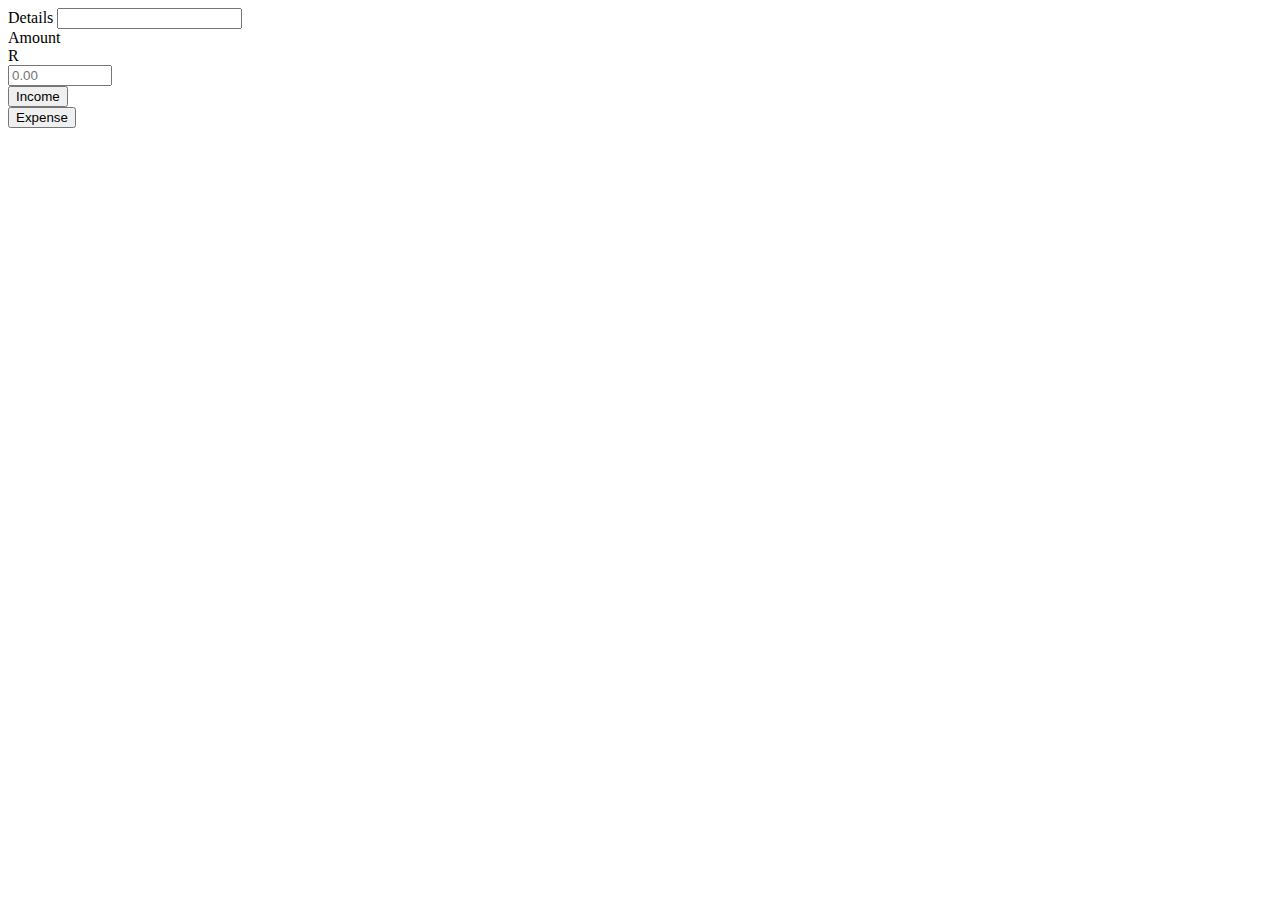
==== index.html @ eede36b0 "bootstrap form added" ====
<!DOCTYPE html>
<html lang="en">

<head>
    <meta charset="utf-8">

    <meta name="viewport" content="width=device-width, initial-scale=1">

    <!-- Bootstrap Style Import -->
    <link href="https://cdn.jsdelivr.net/npm/bootstrap@5.1.3/dist/css/bootstrap.min.css" rel="stylesheet"
        integrity="sha384-1BmE4kWBq78iYhFldvKuhfTAU6auU8tT94WrHftjDbrCEXSU1oBoqyl2QvZ6jIW3" crossorigin="anonymous">

    <!-- Page Title -->
    <title>Expense Report</title>

</head>

<body>

    <div class="container">
        <form class="m-5">
            <div class="mb-3 mx-5">
                <label for="details" class="form-label">Details</label>
                <input type="text" class="form-control" id="details">
            </div>
            <div class="mb-3 mx-5">
                <label for="amount" class="form-label">Amount</label>
                <div class="input-group">
                    <div class="input-group-text">R</div>
                    <input type="number" min="0.01" max="10000.00" step="0.01" class="form-control" id="amount"
                        placeholder="0.00">

                </div>
            </div>
            <div class="mb-3 mx-5 form-check">
                <div class="row">
                    <div class="col-auto">
                        <button type="submit" class="btn btn-primary">Income</button>
                    </div>
                    <div class="col-auto">
                        <button type="submit" class="btn btn-primary">Expense</button>
                    </div>
                </div>
            </div>

        </form>
    </div>

    <!-- Bootstrap Script Import -->
    <script src="https://cdn.jsdelivr.net/npm/bootstrap@5.1.3/dist/js/bootstrap.bundle.min.js"
        integrity="sha384-ka7Sk0Gln4gmtz2MlQnikT1wXgYsOg+OMhuP+IlRH9sENBO0LRn5q+8nbTov4+1p"
        crossorigin="anonymous"></script>

</body>

</html>
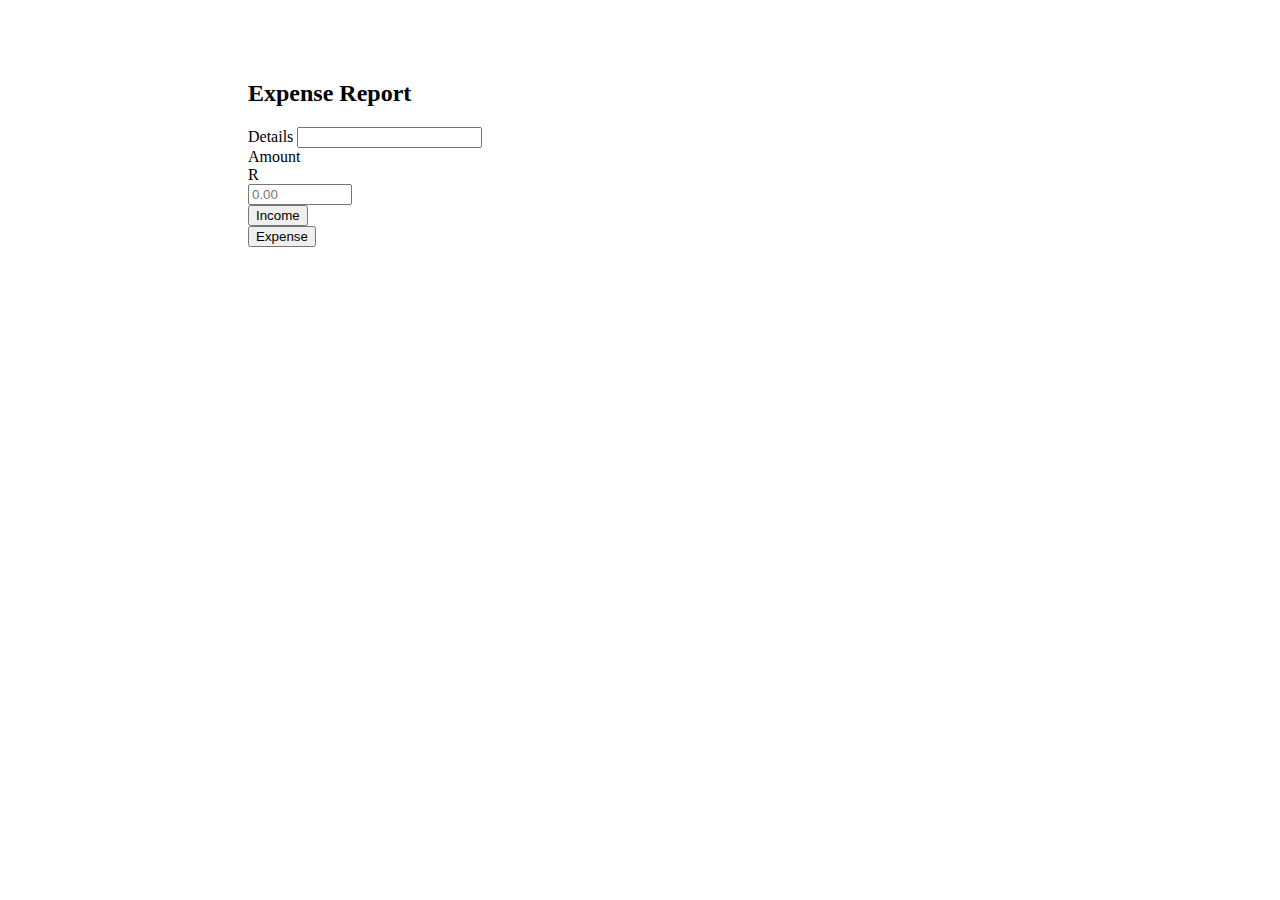
==== commit 10070132: "form modified" ====
--- a/index.html
+++ b/index.html
@@ -10,6 +10,9 @@
     <link href="https://cdn.jsdelivr.net/npm/bootstrap@5.1.3/dist/css/bootstrap.min.css" rel="stylesheet"
         integrity="sha384-1BmE4kWBq78iYhFldvKuhfTAU6auU8tT94WrHftjDbrCEXSU1oBoqyl2QvZ6jIW3" crossorigin="anonymous">
 
+    <!-- CSS File Import -->
+    <link href="style.css" rel="stylesheet">
+
     <!-- Page Title -->
     <title>Expense Report</title>
 
@@ -17,33 +20,42 @@
 
 <body>
 
+
+
     <div class="container">
-        <form class="m-5">
-            <div class="mb-3 mx-5">
-                <label for="details" class="form-label">Details</label>
-                <input type="text" class="form-control" id="details">
+        <div class="card w-50">
+            <div class="card-body">
+                <div>
+                    <h2 class="text-center">Expense Report</h2>
+                </div>
+                <form class="m-5">
+                    <div class="mb-3 mx-5">
+                        <label for="details" class="form-label">Details</label>
+                        <input type="text" class="form-control" id="details">
+                    </div>
+                    <div class="mb-3 mx-5">
+                        <label for="amount" class="form-label">Amount</label>
+                        <div class="input-group">
+                            <div class="input-group-text">R</div>
+                            <input type="number" min="0.01" max="10000.00" step="0.01" class="form-control" id="amount"
+                                placeholder="0.00">
+
+                        </div>
+                    </div>
+                    <div class="mb-3 mx-5 form-check">
+                        <div class="row">
+                            <div class="col-auto">
+                                <button type="submit" class="btn btn-success">Income</button>
+                            </div>
+                            <div class="col-auto">
+                                <button type="submit" class="btn btn-danger">Expense</button>
+                            </div>
+                        </div>
+                    </div>
+
+                </form>
             </div>
-            <div class="mb-3 mx-5">
-                <label for="amount" class="form-label">Amount</label>
-                <div class="input-group">
-                    <div class="input-group-text">R</div>
-                    <input type="number" min="0.01" max="10000.00" step="0.01" class="form-control" id="amount"
-                        placeholder="0.00">
-
-                </div>
-            </div>
-            <div class="mb-3 mx-5 form-check">
-                <div class="row">
-                    <div class="col-auto">
-                        <button type="submit" class="btn btn-primary">Income</button>
-                    </div>
-                    <div class="col-auto">
-                        <button type="submit" class="btn btn-primary">Expense</button>
-                    </div>
-                </div>
-            </div>
-
-        </form>
+        </div>
     </div>
 
     <!-- Bootstrap Script Import -->
--- a/style.css
+++ b/style.css
@@ -0,0 +1,3 @@
+.card {
+    margin:5rem 15rem;
+}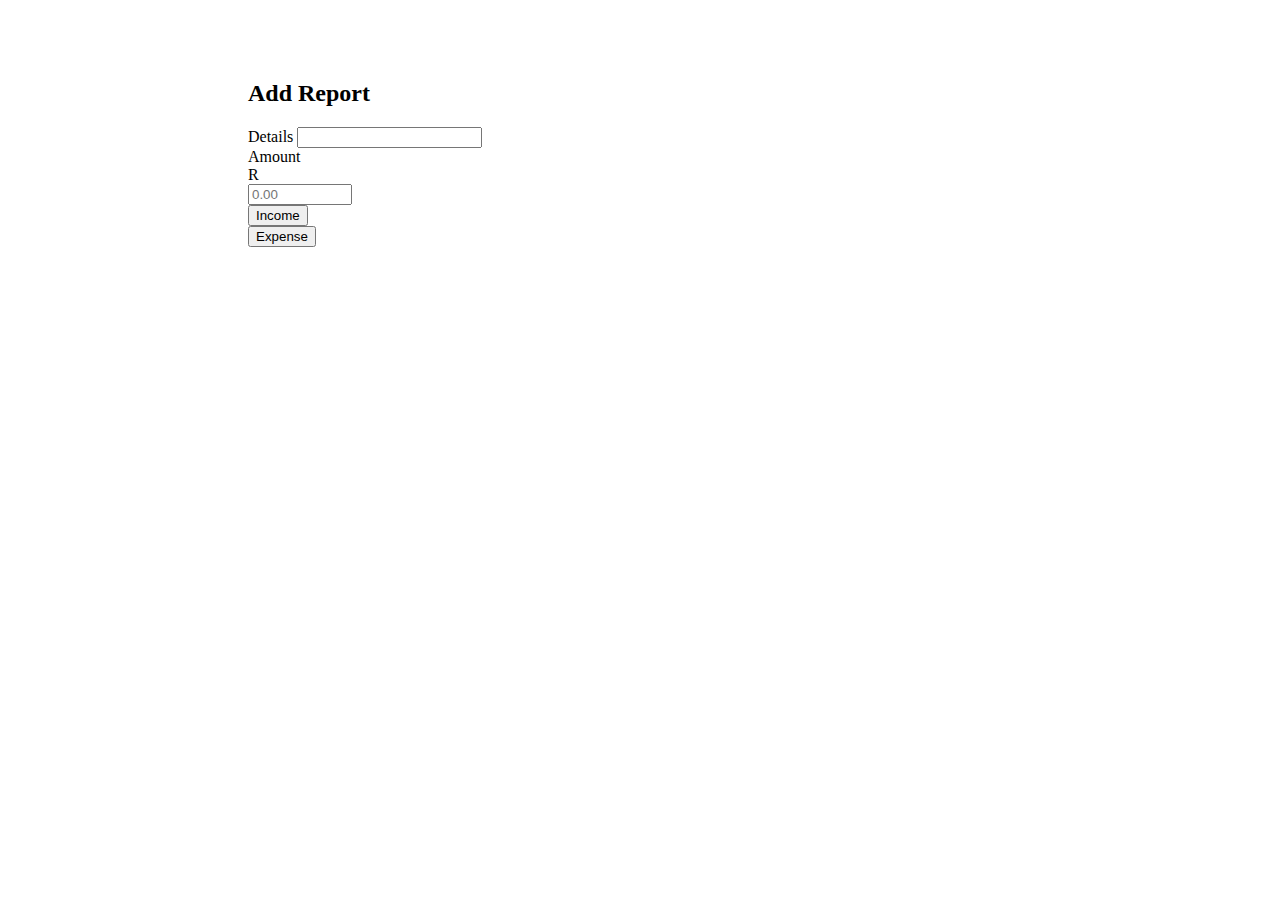
==== commit 642f9ef9: "tabs added" ====
--- a/index.html
+++ b/index.html
@@ -21,25 +21,23 @@
 <body>
 
 
-
     <div class="container">
         <div class="card w-50">
             <div class="card-body">
                 <div>
-                    <h2 class="text-center">Expense Report</h2>
+                    <h2 class="text-center">Add Report</h2>
                 </div>
                 <form class="m-5">
                     <div class="mb-3 mx-5">
                         <label for="details" class="form-label">Details</label>
-                        <input type="text" class="form-control" id="details">
+                        <input type="text" class="form-control" id="details" required> 
                     </div>
                     <div class="mb-3 mx-5">
                         <label for="amount" class="form-label">Amount</label>
                         <div class="input-group">
                             <div class="input-group-text">R</div>
                             <input type="number" min="0.01" max="10000.00" step="0.01" class="form-control" id="amount"
-                                placeholder="0.00">
-
+                                placeholder="0.00" required>
                         </div>
                     </div>
                     <div class="mb-3 mx-5 form-check">
@@ -52,7 +50,6 @@
                             </div>
                         </div>
                     </div>
-
                 </form>
             </div>
         </div>
@@ -63,6 +60,8 @@
         integrity="sha384-ka7Sk0Gln4gmtz2MlQnikT1wXgYsOg+OMhuP+IlRH9sENBO0LRn5q+8nbTov4+1p"
         crossorigin="anonymous"></script>
 
+    <script src="main.js"></script>
+
 </body>
 
 </html>--- a/style.css
+++ b/style.css
@@ -1,3 +1,4 @@
 .card {
     margin:5rem 15rem;
-}+}
+
